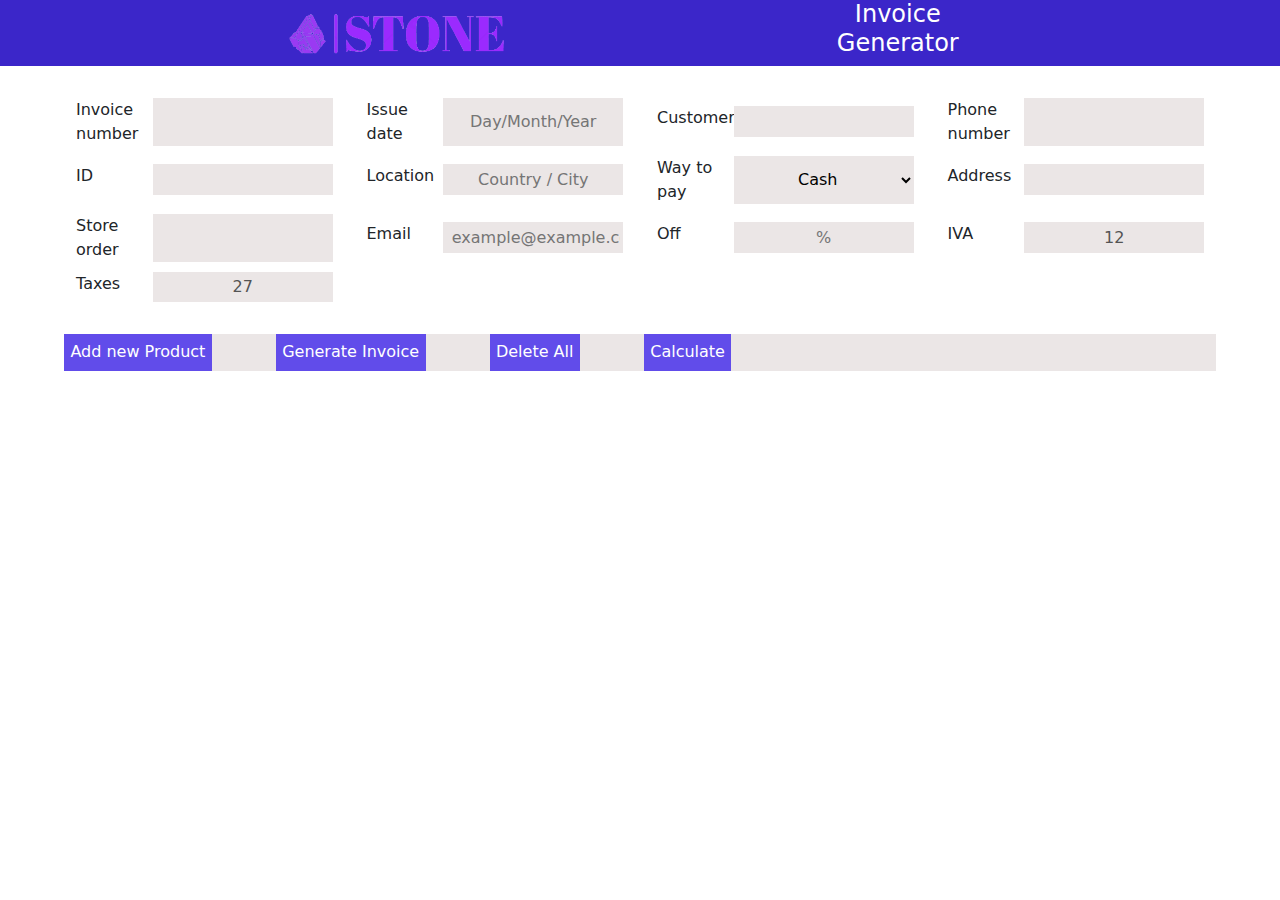
==== files/html/index.html @ beee69cb "First uploading v0.1" ====
<!DOCTYPE html>
<html lang="en">
<head>
    <meta charset="UTF-8">
    <meta http-equiv="X-UA-Compatible" content="IE=edge">
    <meta name="viewport" content="width=device-width, initial-scale=1.0">
    <title>Invoice Generator </title>
    <link rel="shortcut icon" href="./../../assets/logoiconpng.png" type="image/x-icon">
    <link rel="stylesheet" href="./../../bootstrap-5.2.3-dist/css/bootstrap.min.css">
    <link rel="stylesheet" href="./../styles/index.css">
    <link rel="stylesheet" href="./../../fontawesome_icons/css/all.css">
    <script type="module" defer src="./../scripts/index.js"></script>
</head>
<body>

    <div class="generalcontent ">

        <div class="headercontainer container-fluid">
            <header class="headercontainer__header row">
                <div class="headercontainer__logocontainer  col-2">
                    <img class="headercontainer__logoheader" src="./../../assets/logohome.png">
                </div>
                <div class="headercontainer__apptitlecontainer col-2">
                    <h2 class="headercontainer__apptitle blue-100">Invoice Generator</h2>
                </div>
            </header>
        </div>


        <div class="basicdatacontainer row justify-content-between align-items-center">

            <div class="basicdatacontainer__inputcontainer">
                <label class="basicdatacontainer__labelsection">Invoice number</label>
                <input class="basicdatacontainer__entrydata" type="text">
            </div>

            <div class="basicdatacontainer__inputcontainer">
                <label class="basicdatacontainer__labelsection"> Issue date </label>
                <input class="basicdatacontainer__entrydata" placeholder = "Day/Month/Year" type="text">
            </div>

            <div class="basicdatacontainer__inputcontainer">
                <label class="basicdatacontainer__labelsection" for="">Customer</label>
                <input class="basicdatacontainer__entrydata" type="text">
            </div>

            <div class="basicdatacontainer__inputcontainer">
                <label class="basicdatacontainer__labelsection" for="">Phone number</label>
                <input class="basicdatacontainer__entrydata"  type="text">
            </div>

            <div class="basicdatacontainer__inputcontainer">
                <label class="basicdatacontainer__labelsection" for="">ID</label>
                <input class="basicdatacontainer__entrydata" type="text">
            </div>

            <div class="basicdatacontainer__inputcontainer">
                <label class="basicdatacontainer__labelsection" for="">Location</label>
                <input class="basicdatacontainer__entrydata" placeholder = " Country / City " type="text">
            </div>

            <div class="basicdatacontainer__inputcontainer">
                <label class="basicdatacontainer__labelsection" for="">Way to pay</label>
                <select  class="basicdatacontainer__entrydata basicdatacontainer__selectcontent">
                    <option class="basicdatacontainer__option" selected value="Cash">Cash</option>
                    <option class="basicdatacontainer__option" value="Credit-card">Credit Card</option>
                </select>
            </div>

            <div class="basicdatacontainer__inputcontainer">
                <label class="basicdatacontainer__labelsection" for="">Address</label>
                <input class="basicdatacontainer__entrydata" type="text">
            </div>

            <div class="basicdatacontainer__inputcontainer">
                <label class="basicdatacontainer__labelsection" for="">Store order</label>
                <input class="basicdatacontainer__entrydata" type="text">
            </div>

            <div class="basicdatacontainer__inputcontainer">
                <label class="basicdatacontainer__labelsection" for="">Email</label>
                <input class="basicdatacontainer__entrydata" placeholder = " example@example.com " type="email">
            </div>

            <div class="basicdatacontainer__inputcontainer">
                <label class="basicdatacontainer__labelsection" for="">Off</label>
                <input class="basicdatacontainer__entrydata" placeholder = " % " type="text">
            </div>

            <div class="basicdatacontainer__inputcontainer">
                <label class="basicdatacontainer__labelsection" for="">IVA</label>
                <input class="basicdatacontainer__entrydata" type="text" disabled value="12">
            </div>

            <div class="basicdatacontainer__inputcontainer">
                <label class="basicdatacontainer__labelsection" for="">Taxes</label>
                <input class="basicdatacontainer__entrydata" type="text" disabled value="27">
            </div>

        </div>

        <div class="buttonsmanagercontainer">
            <button id="AddNewProductButton" class="buttonsmanagercontainer__buttons">Add new Product</button>
            <button id="GenerateInvoiceButton" class="buttonsmanagercontainer__buttons">Generate Invoice</button>
            <button id="DeleteAllButton" class="buttonsmanagercontainer__buttons">Delete All</button>
            <button id="CalculateButton" class="buttonsmanagercontainer__buttons">Calculate</button>

        </div>

        <div id="PopUpProductManager" class="popupcontainer">
            <div class="popupcontainer__input">
                <label class="popupcontainer__label" for="">Product</label>
                <input id="ProductEntry" class="popupcontainer__input" type="text">
            </div>
            <div class="popupcontainer__input">
                <label class="popupcontainer__label" for="">Numbers</label>
                <input id="NumbersEntry" class="popupcontainer__input" type="text">
            </div>
            <div class="popupcontainer__input">
                <label class="popupcontainer__label" for="">Price</label>
                <input id="UnitaryEntry" class="popupcontainer__input" type="text">
            </div>
            <div class="popupcontainer__input">
                <label class="popupcontainer__label" for="">Total</label>
                <input disabled id="PriceEntry" class="popupcontainer__input" type="text">
            </div>
            <div class="popupcontainer__input">
                <button class="popupcontainer__buttonadd" id="AddProductButton">Add</button>
            </div>
        </div>

        <div class="productmanagercontainer" id="TableContainer">
            <div class="productmanagercontainer__tablecontainer">
                <table class="productmanagercontainer__table">

                    <thead class="productmanagercontainer__header">
                        <tr class="productmanagercontainer__rowheader">
                            <th class="productmanagercontainer__rowdatah">Product</th>
                            <th class="productmanagercontainer__rowdatah">Numbers</th>
                            <th class="productmanagercontainer__rowdatah">Price</th>
                            <th class="productmanagercontainer__rowdatah">TotalPrice</th>
                            <th class="productmanagercontainer__rowdatah">Manage</th>

                        </tr>
                    </thead>
                    

                    <tbody id="BodyDataContainer" class="productmanagercontainer__tbody">
                        
                    </tbody>

                </table>


                <div class="productmanagercontainer__resultmaincontainer">
                    <div class="productmanagercontainer__resultcontainer">
                        <div class="productmanagercontainer__resultcontent">
                            <h2 class="productmanagercontainer__results">Total</h2>
                            <h2 class="productmanagercontainer__results">4700</h2>
                        </div>
                        <div class="productmanagercontainer__resultcontent">
                            <h2 class="productmanagercontainer__results">Taxex</h2>
                            <h2 class="productmanagercontainer__results">+ 7000</h2>
                        </div>
                        <div class="productmanagercontainer__resultcontent">
                            <h2 class="productmanagercontainer__results">IVA</h2>
                            <h2 class="productmanagercontainer__results">+ 4700</h2>
                        </div>
                        <div class="productmanagercontainer__resultcontent">
                            <h2 class="productmanagercontainer__results">Off</h2>
                            <h2 class="productmanagercontainer__results"> - 4700</h2>
                        </div>
                        <div class="productmanagercontainer__resultcontent">
                            <h2 class="productmanagercontainer__results">Final</h2>
                            <h2 class="productmanagercontainer__results">4700</h2>
                        </div>
                    </div>
                </div>

            </div>
        </div>
        
        

        <!-- <div class="signaturesrolecontainer">

            <div class="signaturesrolecontainer__signaturecontainer">
                <div class="signaturesrolecontainer__signatureimgcontainer">
                    <img class="signaturesrolecontainer__signatureimg" src="./../../assets/ceosignature.png">
                </div>
                <div class="signaturesrolecontainer__signaturerolecontainer">
                    <h2 class="signaturesrolecontainer__signaturoler">CEO Stone</h2>
                </div>
            </div>

            <div class="signaturesrolecontainer__signaturecontainer">
                <div class="signaturesrolecontainer__signatureimgcontainer">
                    <img class="signaturesrolecontainer__signatureimg" src="./../../assets/allisafromhr.png">
                </div>
                <div class="signaturesrolecontainer__signaturerolecontainer">
                    <h2 class="signaturesrolecontainer__signaturoler">HR Alissa</h2>
                </div>
            </div>

            <div class="signaturesrolecontainer__signaturecontainer">
                <div class="signaturesrolecontainer__signatureimgcontainer">
                    <img class="signaturesrolecontainer__signatureimg" src="./../../assets/customersignature.png">
                </div>
                <div class="signaturesrolecontainer__signaturerolecontainer">
                    <h2 class="signaturesrolecontainer__signaturoler">Customer</h2>
                </div>
            </div>
            
        </div>

        <div class="footercontainer">
            <footer class="footercontainer__footer">
                <div class="footercontainer__logofooter">
                    <img src="./../../assets/logohome.png">
                </div>
                <div class="footercontainer__fottertitle">
                    <h2 class="footercontainer__footertitle">Invoice Generator</h2>
                </div>
            </footer>

        </div> -->




    </div>
    
</body>
</html>
---- files/styles/index.css ----
* {
  box-sizing: border-box;
  padding: 0;
  margin: 0;
}

.headercontainer {
  width: 100%;
  background-color: rgb(59, 38, 201);
}
.headercontainer__header {
  justify-content: space-evenly;
  align-items: center;
}
.headercontainer__logocontainer {
  width: 15em;
}
.headercontainer__logoheader {
  width: 100%;
}
.headercontainer__apptitlecontainer {
  text-align: center;
}
.headercontainer__apptitle {
  font-size: 1.5em;
  color: #fff;
}

.basicdatacontainer {
  width: 90%;
  margin: 2em auto;
  display: grid;
  grid-template-columns: repeat(4, 1fr);
  grid-template-rows: repeat(3, 1fr);
  gap: 10px;
}
.basicdatacontainer__inputcontainer {
  display: flex;
  justify-content: space-between;
}
.basicdatacontainer__labelsection {
  width: 30%;
}
.basicdatacontainer__entrydata {
  width: 70%;
  padding: 0.2em;
  background-color: rgb(235, 230, 230);
  outline: none;
  border: none;
  text-align: center;
}
.basicdatacontainer__selectcontent {
  width: 70%;
}
.basicdatacontainer__option {
  background-color: rgb(101, 78, 252);
}

.buttonsmanagercontainer {
  background-color: rgb(235, 230, 230);
  width: 90%;
  margin: 2em auto;
  display: flex;
  gap: 4em;
}
.buttonsmanagercontainer__buttons {
  color: #fff;
  border: none;
  background-color: rgb(97, 76, 234);
  padding: 0.4em;
}
.buttonsmanagercontainer__buttons:hover {
  color: #000;
  transform: scale(1.02);
}

.popupcontainer {
  margin: 5em auto;
  width: 90%;
  background-color: rgb(235, 230, 230);
  display: flex;
  justify-content: space-between;
}
.popupcontainer__input {
  padding: 0.2em;
  margin-left: 1.5em;
  border: none;
  outline: none;
  display: flex;
  align-items: center;
}
.popupcontainer__buttonadd {
  border: none;
  background-color: slateblue;
  color: rgb(255, 255, 255);
  padding: 0.6em;
}
.popupcontainer__buttonadd:hover {
  transform: scale(1.02);
}

.productmanagercontainer {
  width: 90%;
  margin: auto;
}
.productmanagercontainer__table {
  border-top: 2px solid rgb(207, 205, 205);
  text-align: center;
  width: 100%;
  border-collapse: collapse;
}
.productmanagercontainer__rowbody:nth-child(odd), .productmanagercontainer__rowfooter:nth-child(odd) {
  background-color: rgb(241, 237, 237);
}
.productmanagercontainer__rowbody:nth-child(even), .productmanagercontainer__rowfooter:nth-child(even) {
  background-color: rgb(255, 255, 255);
}
.productmanagercontainer__rowdatab, .productmanagercontainer__rowdatah {
  border: 2px solid rgb(207, 205, 205);
}
.productmanagercontainer__buttondeleterow {
  padding: 0.5em 1em;
  border: none;
  background-color: rgb(106, 90, 205);
}
.productmanagercontainer__resultmaincontainer {
  display: flex;
  justify-content: flex-end;
}
.productmanagercontainer__resultcontainer {
  width: 20%;
}
.productmanagercontainer__resultcontent {
  background-color: rgb(241, 237, 237);
  display: flex;
  justify-content: space-between;
}
.productmanagercontainer__results {
  text-align: center;
  width: 100%;
  border: 2px solid rgb(207, 205, 205);
  font-size: 1em;
}

#TableContainer {
  display: none;
}

#PopUpProductManager {
  display: none;
}

#FooterDataContainer {
  display: none;
}/*# sourceMappingURL=index.css.map */
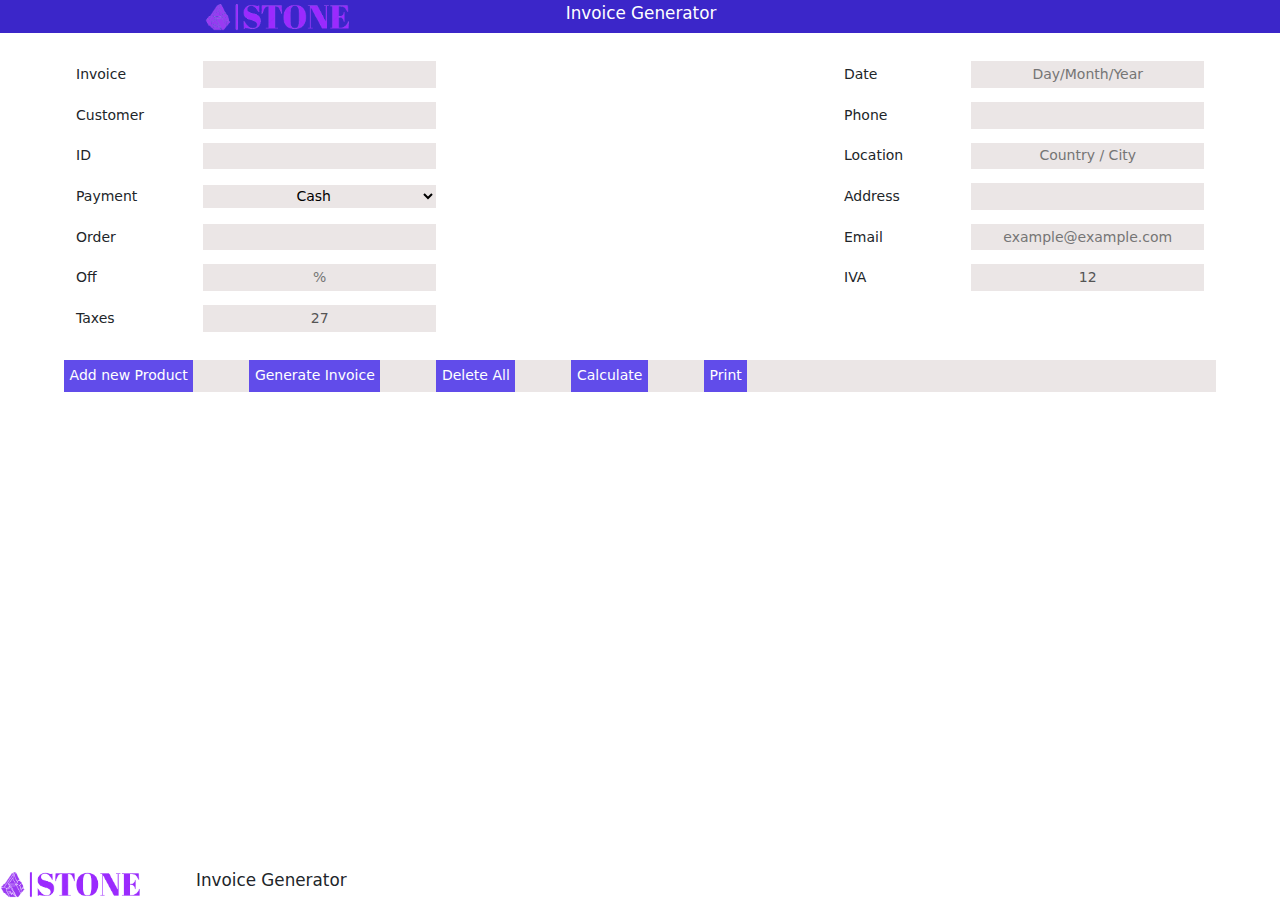
==== commit 191d1865: "better print image" ====
--- a/files/html/index.html
+++ b/files/html/index.html
@@ -9,6 +9,7 @@
     <link rel="stylesheet" href="./../../bootstrap-5.2.3-dist/css/bootstrap.min.css">
     <link rel="stylesheet" href="./../styles/index.css">
     <link rel="stylesheet" href="./../../fontawesome_icons/css/all.css">
+    <link rel="stylesheet" href="./../styles/queries.css">
     <script type="module" defer src="./../scripts/index.js"></script>
 </head>
 <body>
@@ -16,12 +17,12 @@
     <div class="generalcontent ">
 
         <div class="headercontainer container-fluid">
-            <header class="headercontainer__header row">
-                <div class="headercontainer__logocontainer  col-2">
+            <header class="headercontainer__header row  align-items-center">
+                <div class="headercontainer__logocontainer  col-1">
                     <img class="headercontainer__logoheader" src="./../../assets/logohome.png">
                 </div>
-                <div class="headercontainer__apptitlecontainer col-2">
-                    <h2 class="headercontainer__apptitle blue-100">Invoice Generator</h2>
+                <div class="headercontainer__apptitlecontainer col-5">
+                    <h2 class="headercontainer__apptitle">Invoice Generator</h2>
                 </div>
             </header>
         </div>
@@ -29,102 +30,103 @@
 
         <div class="basicdatacontainer row justify-content-between align-items-center">
 
-            <div class="basicdatacontainer__inputcontainer">
-                <label class="basicdatacontainer__labelsection">Invoice number</label>
-                <input class="basicdatacontainer__entrydata" type="text">
-            </div>
-
-            <div class="basicdatacontainer__inputcontainer">
-                <label class="basicdatacontainer__labelsection"> Issue date </label>
+            <div class="basicdatacontainer__inputcontainer col-12  col-md-4 col-xxl-2">
+                <label class="basicdatacontainer__labelsection">Invoice</label>
+                <input class="basicdatacontainer__entrydata" type="text">
+            </div>
+
+            <div class="basicdatacontainer__inputcontainer col-12  col-md-4 col-xxl-2">
+                <label class="basicdatacontainer__labelsection"> Date </label>
                 <input class="basicdatacontainer__entrydata" placeholder = "Day/Month/Year" type="text">
             </div>
 
-            <div class="basicdatacontainer__inputcontainer">
+            <div class="basicdatacontainer__inputcontainer col-12  col-md-4 col-xxl-2">
                 <label class="basicdatacontainer__labelsection" for="">Customer</label>
                 <input class="basicdatacontainer__entrydata" type="text">
             </div>
 
-            <div class="basicdatacontainer__inputcontainer">
-                <label class="basicdatacontainer__labelsection" for="">Phone number</label>
+            <div class="basicdatacontainer__inputcontainer col-12  col-md-4 col-xxl-2">
+                <label class="basicdatacontainer__labelsection" for="">Phone</label>
                 <input class="basicdatacontainer__entrydata"  type="text">
             </div>
 
-            <div class="basicdatacontainer__inputcontainer">
+            <div class="basicdatacontainer__inputcontainer col-12  col-md-4 col-xxl-2">
                 <label class="basicdatacontainer__labelsection" for="">ID</label>
                 <input class="basicdatacontainer__entrydata" type="text">
             </div>
 
-            <div class="basicdatacontainer__inputcontainer">
+            <div class="basicdatacontainer__inputcontainer col-12  col-md-4 col-xxl-2">
                 <label class="basicdatacontainer__labelsection" for="">Location</label>
                 <input class="basicdatacontainer__entrydata" placeholder = " Country / City " type="text">
             </div>
 
-            <div class="basicdatacontainer__inputcontainer">
-                <label class="basicdatacontainer__labelsection" for="">Way to pay</label>
+            <div class="basicdatacontainer__inputcontainer col-12  col-md-4 col-xxl-2">
+                <label class="basicdatacontainer__labelsection" for="">Payment</label>
                 <select  class="basicdatacontainer__entrydata basicdatacontainer__selectcontent">
                     <option class="basicdatacontainer__option" selected value="Cash">Cash</option>
                     <option class="basicdatacontainer__option" value="Credit-card">Credit Card</option>
                 </select>
             </div>
 
-            <div class="basicdatacontainer__inputcontainer">
+            <div class="basicdatacontainer__inputcontainer col-12  col-md-4 col-xxl-2">
                 <label class="basicdatacontainer__labelsection" for="">Address</label>
                 <input class="basicdatacontainer__entrydata" type="text">
             </div>
 
-            <div class="basicdatacontainer__inputcontainer">
-                <label class="basicdatacontainer__labelsection" for="">Store order</label>
-                <input class="basicdatacontainer__entrydata" type="text">
-            </div>
-
-            <div class="basicdatacontainer__inputcontainer">
+            <div class="basicdatacontainer__inputcontainer col-12  col-md-4 col-xxl-2">
+                <label class="basicdatacontainer__labelsection" for="">Order</label>
+                <input class="basicdatacontainer__entrydata" type="text">
+            </div>
+
+            <div class="basicdatacontainer__inputcontainer col-12  col-md-4 col-xxl-2">
                 <label class="basicdatacontainer__labelsection" for="">Email</label>
                 <input class="basicdatacontainer__entrydata" placeholder = " example@example.com " type="email">
             </div>
 
-            <div class="basicdatacontainer__inputcontainer">
+            <div class="basicdatacontainer__inputcontainer col-12  col-md-4 col-xxl-2">
                 <label class="basicdatacontainer__labelsection" for="">Off</label>
                 <input class="basicdatacontainer__entrydata" placeholder = " % " type="text">
             </div>
 
-            <div class="basicdatacontainer__inputcontainer">
+            <div class="basicdatacontainer__inputcontainer col-12  col-md-4 col-xxl-2">
                 <label class="basicdatacontainer__labelsection" for="">IVA</label>
                 <input class="basicdatacontainer__entrydata" type="text" disabled value="12">
             </div>
 
-            <div class="basicdatacontainer__inputcontainer">
+            <div class="basicdatacontainer__inputcontainer col-12  col-md-4 col-xxl-2">
                 <label class="basicdatacontainer__labelsection" for="">Taxes</label>
                 <input class="basicdatacontainer__entrydata" type="text" disabled value="27">
             </div>
 
         </div>
 
-        <div class="buttonsmanagercontainer">
+        <div id="ButtonsManagerContainer" class="buttonsmanagercontainer">
             <button id="AddNewProductButton" class="buttonsmanagercontainer__buttons">Add new Product</button>
-            <button id="GenerateInvoiceButton" class="buttonsmanagercontainer__buttons">Generate Invoice</button>
+            <button id="GenerateInvoiceButton" class="buttonsmanagercontainer__buttons"><a target="_blank"  href = "./invoicemodel.html" class="buttonsmanagercontainer__link">Generate Invoice</a></button>
             <button id="DeleteAllButton" class="buttonsmanagercontainer__buttons">Delete All</button>
             <button id="CalculateButton" class="buttonsmanagercontainer__buttons">Calculate</button>
-
-        </div>
-
-        <div id="PopUpProductManager" class="popupcontainer">
-            <div class="popupcontainer__input">
+            <button id="PrintButton" class="buttonsmanagercontainer__buttons">Print</button>
+        </div>
+
+
+        <div id="PopUpProductManager" class="popupcontainer row">
+            <div class="popupcontainer__input col-sm-5 col-xl-2 justify-content-between">
                 <label class="popupcontainer__label" for="">Product</label>
                 <input id="ProductEntry" class="popupcontainer__input" type="text">
             </div>
-            <div class="popupcontainer__input">
+            <div class="popupcontainer__input col-sm-5 col-xl-2 justify-content-between">
                 <label class="popupcontainer__label" for="">Numbers</label>
                 <input id="NumbersEntry" class="popupcontainer__input" type="text">
             </div>
-            <div class="popupcontainer__input">
+            <div class="popupcontainer__input col-sm-5 col-xl-2 justify-content-between">
                 <label class="popupcontainer__label" for="">Price</label>
                 <input id="UnitaryEntry" class="popupcontainer__input" type="text">
             </div>
-            <div class="popupcontainer__input">
+            <div class="popupcontainer__input col-sm-5 col-xl-2 justify-content-between">
                 <label class="popupcontainer__label" for="">Total</label>
                 <input disabled id="PriceEntry" class="popupcontainer__input" type="text">
             </div>
-            <div class="popupcontainer__input">
+            <div id="ButtonAddContainer" class="popupcontainer__input ">
                 <button class="popupcontainer__buttonadd" id="AddProductButton">Add</button>
             </div>
         </div>
@@ -152,53 +154,37 @@
                 </table>
 
 
-                <div class="productmanagercontainer__resultmaincontainer">
-                    <div class="productmanagercontainer__resultcontainer">
-                        <div class="productmanagercontainer__resultcontent">
-                            <h2 class="productmanagercontainer__results">Total</h2>
-                            <h2 class="productmanagercontainer__results">4700</h2>
-                        </div>
-                        <div class="productmanagercontainer__resultcontent">
-                            <h2 class="productmanagercontainer__results">Taxex</h2>
-                            <h2 class="productmanagercontainer__results">+ 7000</h2>
-                        </div>
-                        <div class="productmanagercontainer__resultcontent">
-                            <h2 class="productmanagercontainer__results">IVA</h2>
-                            <h2 class="productmanagercontainer__results">+ 4700</h2>
-                        </div>
-                        <div class="productmanagercontainer__resultcontent">
-                            <h2 class="productmanagercontainer__results">Off</h2>
-                            <h2 class="productmanagercontainer__results"> - 4700</h2>
-                        </div>
-                        <div class="productmanagercontainer__resultcontent">
-                            <h2 class="productmanagercontainer__results">Final</h2>
-                            <h2 class="productmanagercontainer__results">4700</h2>
-                        </div>
+                <div id ="ResultsMainContainer" class="productmanagercontainer__resultmaincontainer">
+                    <div id="ResultContainer" class="productmanagercontainer__resultcontainer">
+
                     </div>
-                </div>
+                    
+                </div>
+                
 
             </div>
         </div>
         
         
 
-        <!-- <div class="signaturesrolecontainer">
+        <div id="SignaturesContainer" class="signaturesrolecontainer">
 
             <div class="signaturesrolecontainer__signaturecontainer">
                 <div class="signaturesrolecontainer__signatureimgcontainer">
                     <img class="signaturesrolecontainer__signatureimg" src="./../../assets/ceosignature.png">
                 </div>
                 <div class="signaturesrolecontainer__signaturerolecontainer">
-                    <h2 class="signaturesrolecontainer__signaturoler">CEO Stone</h2>
-                </div>
-            </div>
+                    <h2 class="signaturesrolecontainer__signatureroler">CEO Stone</h2>
+                </div>
+            </div>
+            
 
             <div class="signaturesrolecontainer__signaturecontainer">
                 <div class="signaturesrolecontainer__signatureimgcontainer">
                     <img class="signaturesrolecontainer__signatureimg" src="./../../assets/allisafromhr.png">
                 </div>
                 <div class="signaturesrolecontainer__signaturerolecontainer">
-                    <h2 class="signaturesrolecontainer__signaturoler">HR Alissa</h2>
+                    <h2 class="signaturesrolecontainer__signatureroler">HR Alissa</h2>
                 </div>
             </div>
 
@@ -207,7 +193,7 @@
                     <img class="signaturesrolecontainer__signatureimg" src="./../../assets/customersignature.png">
                 </div>
                 <div class="signaturesrolecontainer__signaturerolecontainer">
-                    <h2 class="signaturesrolecontainer__signaturoler">Customer</h2>
+                    <h2 class="signaturesrolecontainer__signatureroler">Customer</h2>
                 </div>
             </div>
             
@@ -216,14 +202,14 @@
         <div class="footercontainer">
             <footer class="footercontainer__footer">
                 <div class="footercontainer__logofooter">
-                    <img src="./../../assets/logohome.png">
-                </div>
-                <div class="footercontainer__fottertitle">
+                    <img class="footercontainer__logo" src="./../../assets/logohome.png">
+                </div>
+                <div class="footercontainer__fottertitlecontainer">
                     <h2 class="footercontainer__footertitle">Invoice Generator</h2>
                 </div>
             </footer>
 
-        </div> -->
+        </div>
 
 
 
--- a/files/styles/index.css
+++ b/files/styles/index.css
@@ -1,3 +1,5 @@
+@charset "UTF-8";
+@import url("./queries.css");
 * {
   box-sizing: border-box;
   padding: 0;
@@ -19,23 +21,25 @@
   width: 100%;
 }
 .headercontainer__apptitlecontainer {
+  display: flex;
+  align-items: center;
   text-align: center;
 }
 .headercontainer__apptitle {
-  font-size: 1.5em;
+  display: flex;
+  align-items: center;
+  height: 100%;
+  font-size: 1.2em;
   color: #fff;
 }
 
 .basicdatacontainer {
   width: 90%;
   margin: 2em auto;
-  display: grid;
-  grid-template-columns: repeat(4, 1fr);
-  grid-template-rows: repeat(3, 1fr);
-  gap: 10px;
 }
 .basicdatacontainer__inputcontainer {
   display: flex;
+  align-items: center;
   justify-content: space-between;
 }
 .basicdatacontainer__labelsection {
@@ -73,6 +77,10 @@
   color: #000;
   transform: scale(1.02);
 }
+.buttonsmanagercontainer__link {
+  text-decoration: none;
+  color: #fff;
+}
 
 .popupcontainer {
   margin: 5em auto;
@@ -129,11 +137,13 @@
 }
 .productmanagercontainer__resultcontainer {
   width: 20%;
+  display: flex;
+  flex-direction: column;
 }
 .productmanagercontainer__resultcontent {
+  display: flex;
+  justify-content: space-between;
   background-color: rgb(241, 237, 237);
-  display: flex;
-  justify-content: space-between;
 }
 .productmanagercontainer__results {
   text-align: center;
@@ -142,6 +152,40 @@
   font-size: 1em;
 }
 
+.signaturesrolecontainer {
+  margin: 0 auto;
+  width: 90%;
+  display: flex;
+  gap: 1em;
+  align-items: center;
+  justify-content: space-evenly;
+}
+.signaturesrolecontainer__signatureimg {
+  width: 10em;
+}
+.signaturesrolecontainer__signatureroler {
+  font-size: 1.4em;
+  text-align: centerº;
+}
+
+.footercontainer {
+  position: absolute;
+  bottom: 0;
+  width: 90%;
+  margin: 0 auto;
+}
+.footercontainer__footer {
+  display: flex;
+  align-items: center;
+  gap: 4em;
+}
+.footercontainer__logo {
+  width: 10em;
+}
+.footercontainer__footertitle {
+  font-size: 1.2em;
+}
+
 #TableContainer {
   display: none;
 }
@@ -150,6 +194,17 @@
   display: none;
 }
 
-#FooterDataContainer {
+#ResultsMainContainer {
+  display: none;
+}
+
+#ButtonAddContainer {
+  width: 100%;
+  display: flex;
+  justify-content: center;
+  padding: 4px;
+}
+
+#SignaturesContainer {
   display: none;
 }/*# sourceMappingURL=index.css.map */--- a/files/styles/queries.css
+++ b/files/styles/queries.css
@@ -0,0 +1,53 @@
+@media screen and (min-width : 360px) {
+    body {
+        font-size: 8px;
+    }
+    .headercontainer__logocontainer {
+        width: 12em;
+    }
+    .basicdatacontainer{
+        justify-content: space-evenly;
+        gap: 1em;
+    }
+    .basicdatacontainer__labelsection {
+        margin-right: 2em;
+    }
+    .buttonsmanagercontainer{
+        gap: 1em;
+    }
+}
+@media screen and (min-width : 576px) {
+    body {
+        font-size: 9px;
+    }
+    .buttonsmanagercontainer{
+        gap: 4em;
+    }
+}
+@media screen and (min-width : 768px) {
+    body {
+        font-size: 12px;
+    }
+    
+}
+@media screen and (min-width : 992px) {
+    body {
+        font-size: 14px;
+    }
+    
+}
+@media screen and (min-width : 1200px) {
+    body {
+        font-size: 14px;
+    }
+    .popupcontainer__input {
+        margin-left: 0.7em;
+        
+    }
+}
+@media screen and (min-width : 1400px) {
+    body {
+        font-size: 16px;
+    }
+    
+}